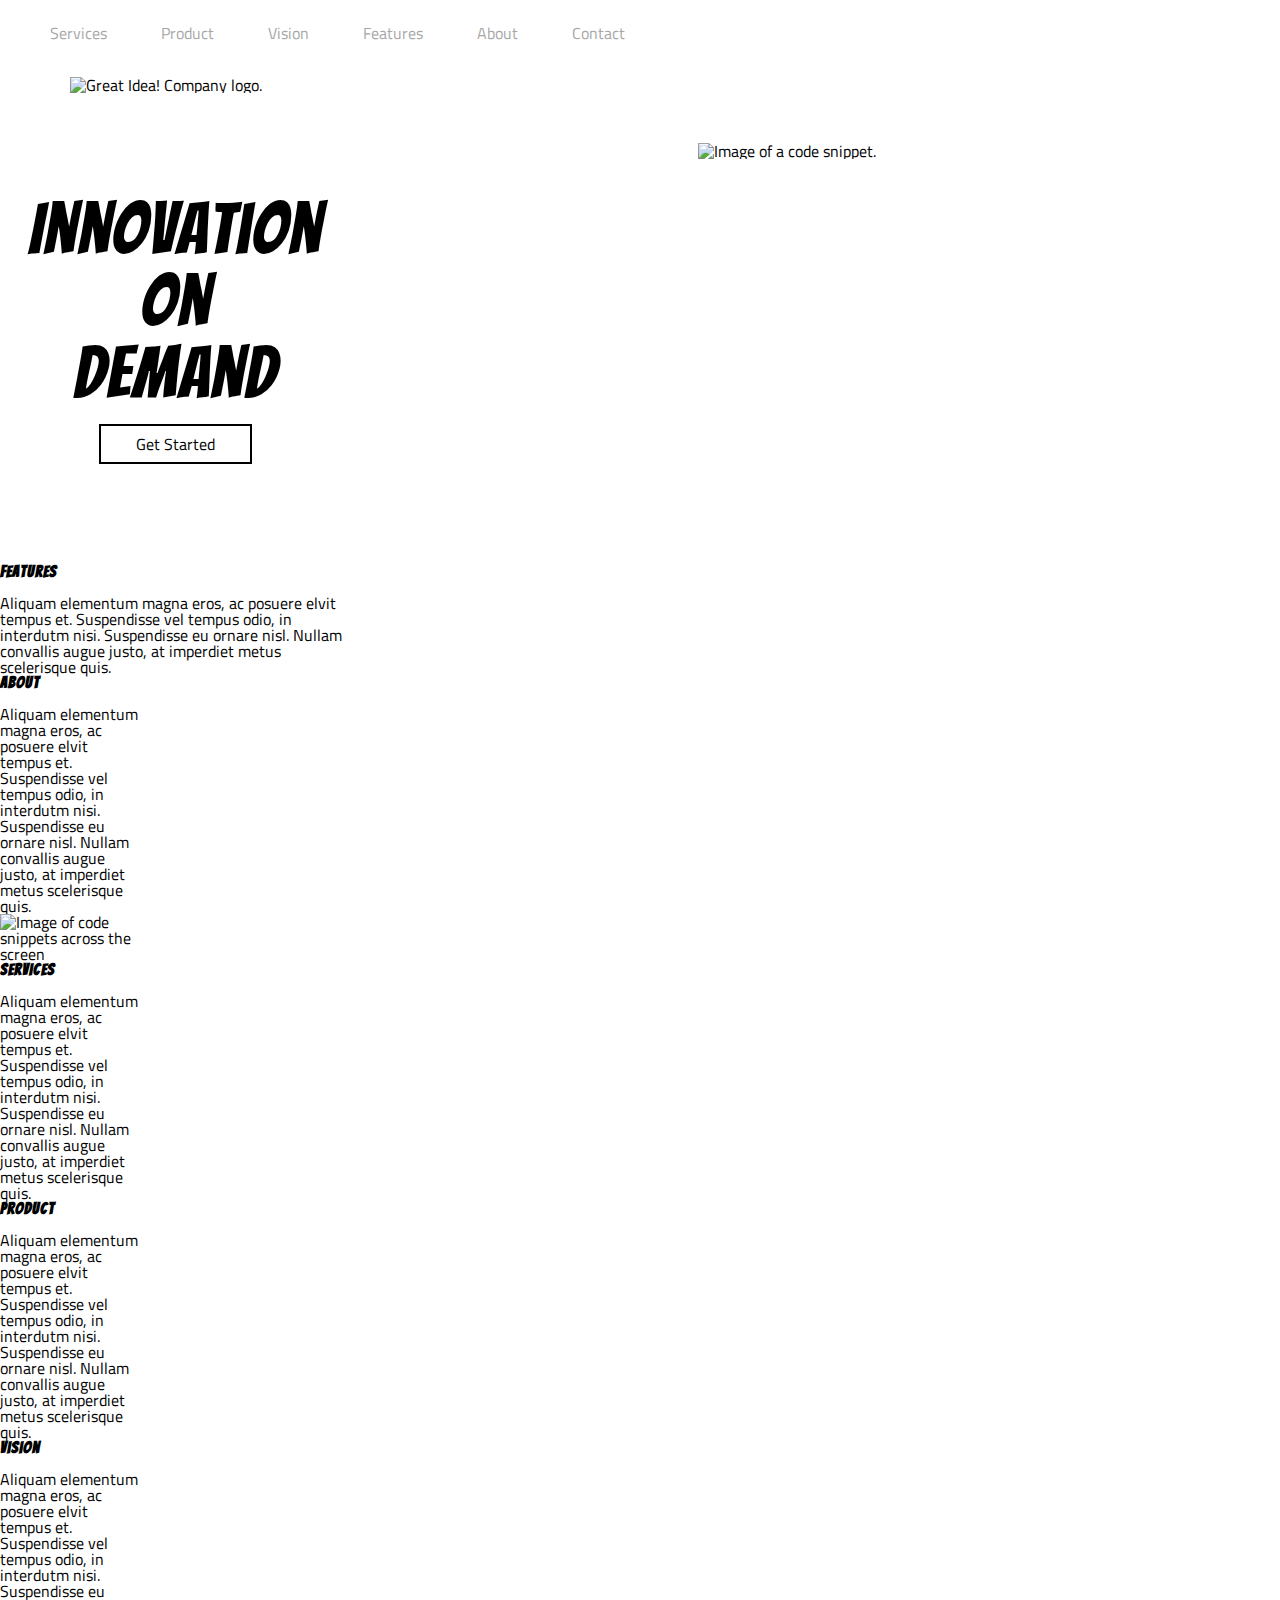
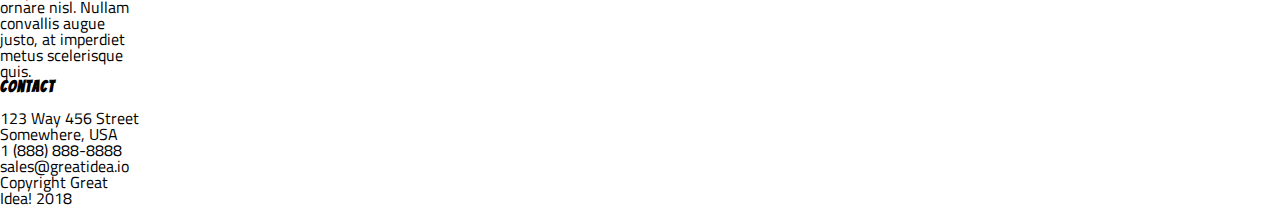
==== great-idea-website/index.html @ 088253a0 "Commiting files" ====
<!doctype html>

<html lang="en">
	<head>
		<meta charset="utf-8">

		<title>Great Idea!</title>

		<link href="https://fonts.googleapis.com/css?family=Bangers|Titillium+Web" rel="stylesheet">
		<link rel="stylesheet" href="css/index.css">

		<!--[if lt IE 9]>
		<script src="https://cdnjs.cloudflare.com/ajax/libs/html5shiv/3.7.3/html5shiv.js"></script>
		<![endif]-->
	</head>

	<body>
		<nav>
			<div class="nav-elements">
				<a href="#">Services</a>
				<a href="#">Product</a>
				<a href="#">Vision</a>
				<a href="#">Features</a>
				<a href="#">About</a>
				<a href="#">Contact</a>
			</div>
			<div class="nav-image"><img class="logo" src="img/logo.png" alt="Great Idea! Company logo."></div>
		</nav>
	
		<header>
	<div class="header-text">
	<h1><p>Innovation</p>
	<p>On</p>
	<p>Demand</p>
	</h1>

	<div class="get-started">Get Started</div>
	</div>
	<div class="header-image"><img src="img/header-img.png" alt="Image of a code snippet."></div>
	</header>

	<section class="features">
		<div>
		<h2>Features</h2>
		<p>Aliquam elementum magna eros, ac posuere elvit tempus et. Suspendisse vel tempus odio, in interdutm nisi. Suspendisse eu ornare nisl. Nullam convallis augue justo, at imperdiet metus scelerisque quis.</p>
		</div>

	<section class="about">
		<h2>About</h2>
		<p>Aliquam elementum magna eros, ac posuere elvit tempus et. Suspendisse vel tempus odio, in interdutm nisi. Suspendisse eu ornare nisl. Nullam convallis augue justo, at imperdiet metus scelerisque quis.</p>
	</div>
		
	<img class="middle-img" src="img/mid-page-accent.jpg" alt="Image of code snippets across the screen">

	<section class="services">
		<h2>Services</h2>
		<p>Aliquam elementum magna eros, ac posuere elvit tempus et. Suspendisse vel tempus odio, in interdutm nisi. Suspendisse eu ornare nisl. Nullam convallis augue justo, at imperdiet metus scelerisque quis.</p>
	</div>
		<section class="product">
		<h2>Product</h2>
		<p>Aliquam elementum magna eros, ac posuere elvit tempus et. Suspendisse vel tempus odio, in interdutm nisi. Suspendisse eu ornare nisl. Nullam convallis augue justo, at imperdiet metus scelerisque quis.</p>
	</div>
	<section class="vision">
		<h2>Vision</h2>
		<p>Aliquam elementum magna eros, ac posuere elvit tempus et. Suspendisse vel tempus odio, in interdutm nisi. Suspendisse eu ornare nisl. Nullam convallis augue justo, at imperdiet metus scelerisque quis.</p>
		</section>
	</div>
	<h2>Contact</h2>
	<address>
		<p>123 Way 456 Street</p>
		<p>Somewhere, USA</p>
		<p>1 (888) 888-8888</p>
		<p>sales@greatidea.io</p>
	</address>
		
	<footer>
		Copyright Great Idea! 2018
	</footer>
	</body>
</html>
---- great-idea-website/css/index.css ----
/* http://meyerweb.com/eric/tools/css/reset/ 
   v2.0 | 20110126
   License: none (public domain)
*/

html, body, div, span, applet, object, iframe,
h1, h2, h3, h4, h5, h6, p, blockquote, pre,
a, abbr, acronym, address, big, cite, code,
del, dfn, em, img, ins, kbd, q, s, samp,
small, strike, strong, sub, sup, tt, var,
b, u, i, center,
dl, dt, dd, ol, ul, li,
fieldset, form, label, legend,
table, caption, tbody, tfoot, thead, tr, th, td,
article, aside, canvas, details, embed, 
figure, figcaption, footer, header, hgroup, 
menu, nav, output, ruby, section, summary,
time, mark, audio, video {
	margin: 0;
	padding: 0;
	border: 0;
	font-size: 100%;
	font: inherit;
	vertical-align: baseline;
}
/* HTML5 display-role reset for older browsers */
article, aside, details, figcaption, figure, 
footer, header, hgroup, menu, nav, section {
	display: block;
}
body {
	line-height: 1;
}
ol, ul {
	list-style: none;
}
blockquote, q {
	quotes: none;
}
blockquote:before, blockquote:after,
q:before, q:after {
	content: '';
	content: none;
}
table {
	border-collapse: collapse;
	border-spacing: 0;
}

/* Set every element's box-sizing to border-box */
* {
    box-sizing: border-box;
}

html, body {
    height: 100%;
    font-family: 'Titillium Web', sans-serif;
}

h1, h2, h3, h4, h5 {
    font-family: 'Bangers', cursive;
    letter-spacing: 1px;
    margin-bottom: 15px;
}

/* Your code starts here! */

body
{
	width: 876px;
	height: auto;
}

.nav-elements
{
	margin-top: 25px;
	display: inline-block;
	height: 50px;
}

nav a
{
	text-decoration: none;
	color: #A7A7A7;
	margin-left: 50px;
}

.nav-image
{
	display: inline-block;
	margin-left: 70px;
	vertical-align: middle;
}

header
{
	width: 100%;
	margin-top: 50px;
	margin-bottom: 50px;
}

.header-text
{
	width: 40%;
	text-align: center;
	display: inline-block;
	padding: 50px 0 50px 0
}

header h1
{
	font-size: 72px;
}

.get-started
{
	text-align: center;
	display: inline-block;
	border: 2px solid black;
	padding: 10px 35px 10px 35px;
}

.header-image
{

	float: right;
	display: inline-block;
}

h2
{
	font-weight: bold;
}

.features
{
	width: 40%;
	display: inline-block;
}

.about
{
	width: 40%;
	display: inline-block;
}
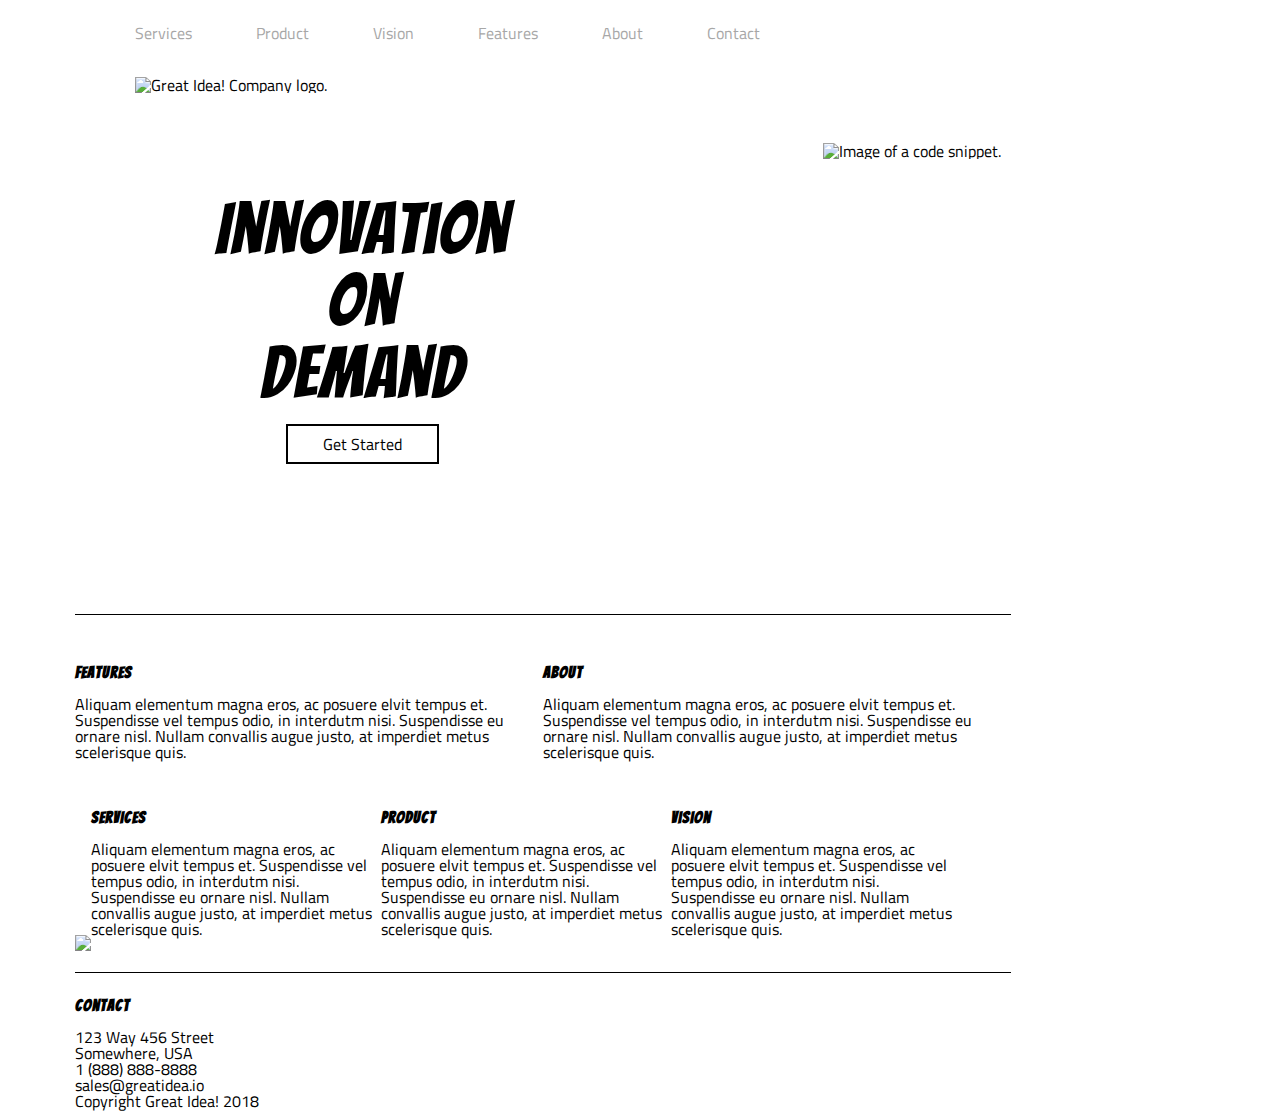
==== commit f80320e4: "More changes" ====
--- a/great-idea-website/index.html
+++ b/great-idea-website/index.html
@@ -38,33 +38,38 @@
 	</div>
 	<div class="header-image"><img src="img/header-img.png" alt="Image of a code snippet."></div>
 	</header>
+		
+	<hr class="header-division">
 
-	<section class="features">
-		<div>
+	<section class="main_content">
+		<div class="features">
 		<h2>Features</h2>
 		<p>Aliquam elementum magna eros, ac posuere elvit tempus et. Suspendisse vel tempus odio, in interdutm nisi. Suspendisse eu ornare nisl. Nullam convallis augue justo, at imperdiet metus scelerisque quis.</p>
 		</div>
 
-	<section class="about">
+	<div class="about">
 		<h2>About</h2>
 		<p>Aliquam elementum magna eros, ac posuere elvit tempus et. Suspendisse vel tempus odio, in interdutm nisi. Suspendisse eu ornare nisl. Nullam convallis augue justo, at imperdiet metus scelerisque quis.</p>
 	</div>
 		
 	<img class="middle-img" src="img/mid-page-accent.jpg" alt="Image of code snippets across the screen">
 
-	<section class="services">
+	<div class="services">
 		<h2>Services</h2>
 		<p>Aliquam elementum magna eros, ac posuere elvit tempus et. Suspendisse vel tempus odio, in interdutm nisi. Suspendisse eu ornare nisl. Nullam convallis augue justo, at imperdiet metus scelerisque quis.</p>
 	</div>
-		<section class="product">
+		<div class="product">
 		<h2>Product</h2>
 		<p>Aliquam elementum magna eros, ac posuere elvit tempus et. Suspendisse vel tempus odio, in interdutm nisi. Suspendisse eu ornare nisl. Nullam convallis augue justo, at imperdiet metus scelerisque quis.</p>
-	</div>
-	<section class="vision">
+		</div>
+	<div class="vision">
 		<h2>Vision</h2>
 		<p>Aliquam elementum magna eros, ac posuere elvit tempus et. Suspendisse vel tempus odio, in interdutm nisi. Suspendisse eu ornare nisl. Nullam convallis augue justo, at imperdiet metus scelerisque quis.</p>
-		</section>
 	</div>
+	</section>
+		
+	<hr class="section-division">
+		
 	<h2>Contact</h2>
 	<address>
 		<p>123 Way 456 Street</p>
--- a/great-idea-website/css/index.css
+++ b/great-idea-website/css/index.css
@@ -67,34 +67,35 @@
 
 body
 {
-	width: 876px;
+	width: 936px;
 	height: auto;
+	margin-left: 75px;
 }
+
+.nav-elements, .nav-image, .header-text, .get-started, .header-image,
+.features, .about, .services, .product, .vision
+{ display: inline-block; }
+
+header, section { width: 100%; }
 
 .nav-elements
 {
 	margin-top: 25px;
-	display: inline-block;
 	height: 50px;
 }
+
+nav a, .nav-image { margin-left: 60px; }
 
 nav a
 {
 	text-decoration: none;
 	color: #A7A7A7;
-	margin-left: 50px;
 }
 
-.nav-image
-{
-	display: inline-block;
-	margin-left: 70px;
-	vertical-align: middle;
-}
+.nav-image { vertical-align: middle; }
 
 header
 {
-	width: 100%;
 	margin-top: 50px;
 	margin-bottom: 50px;
 }
@@ -103,19 +104,15 @@
 {
 	width: 40%;
 	text-align: center;
-	display: inline-block;
-	padding: 50px 0 50px 0
+	padding: 50px 0 50px 0;
+	margin-left: 100px;
 }
 
-header h1
-{
-	font-size: 72px;
-}
+header h1 { font-size: 72px; }
 
 .get-started
 {
 	text-align: center;
-	display: inline-block;
 	border: 2px solid black;
 	padding: 10px 35px 10px 35px;
 }
@@ -124,22 +121,42 @@
 {
 
 	float: right;
-	display: inline-block;
+	margin-right: 10px;
 }
 
-h2
-{
-	font-weight: bold;
+.header-division 
+{ 
+	width: 936px;
+	margin: 100px 0px 25px 0;
+	height: 1px;
+	background-color: #000000;
+	border: 0 none;
 }
 
-.features
+.section-division
 {
-	width: 40%;
-	display: inline-block;
+	width: 936px;
+	margin: 10px 0px 25px 0;
+	height: 1px;
+	background-color: #000000;
+	border: 0 none;
 }
 
-.about
+h2 { font-weight: bold; }
+
+section
 {
-	width: 40%;
-	display: inline-block;
+	font-size: 0;
+}
+
+.features, .about, .services, .product, .vision
+{
+	width: 50%;
+	font-size: 16px;
+	margin: 25px 0px 25px 0px;
+}
+
+.services, .product, .vision
+{
+	width: 31%;
 }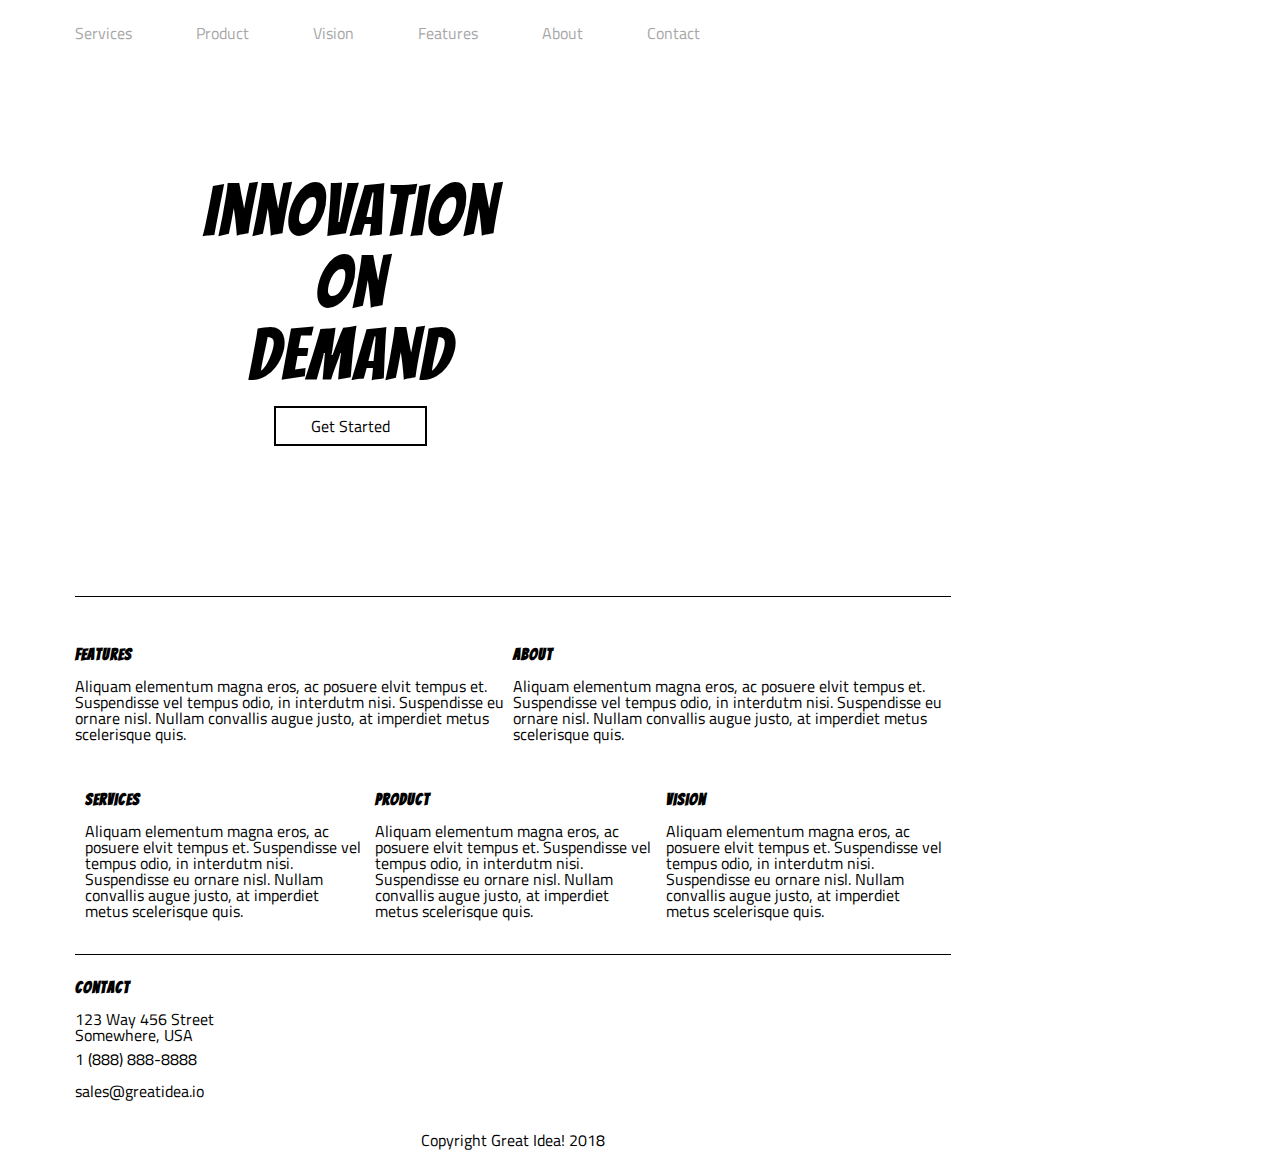
==== commit 3490bbac: "Minor modifications" ====
--- a/great-idea-website/index.html
+++ b/great-idea-website/index.html
@@ -7,6 +7,7 @@
 		<title>Great Idea!</title>
 
 		<link href="https://fonts.googleapis.com/css?family=Bangers|Titillium+Web" rel="stylesheet">
+		<link href="https://fonts.googleapis.com/css?family=Aguafina Script" rel="stylesheet">  <!-- Stretch Goal #2 see Footer -->
 		<link rel="stylesheet" href="css/index.css">
 
 		<!--[if lt IE 9]>
@@ -24,7 +25,7 @@
 				<a href="#">About</a>
 				<a href="#">Contact</a>
 			</div>
-			<div class="nav-image"><img class="logo" src="img/logo.png" alt="Great Idea! Company logo."></div>
+			<div class="nav-image"></div>
 		</nav>
 	
 		<header>
@@ -36,7 +37,7 @@
 
 	<div class="get-started">Get Started</div>
 	</div>
-	<div class="header-image"><img src="img/header-img.png" alt="Image of a code snippet."></div>
+	<div class="header-image"></div>
 	</header>
 		
 	<hr class="header-division">
@@ -52,7 +53,7 @@
 		<p>Aliquam elementum magna eros, ac posuere elvit tempus et. Suspendisse vel tempus odio, in interdutm nisi. Suspendisse eu ornare nisl. Nullam convallis augue justo, at imperdiet metus scelerisque quis.</p>
 	</div>
 		
-	<img class="middle-img" src="img/mid-page-accent.jpg" alt="Image of code snippets across the screen">
+	<div class="middle-img"></div>
 
 	<div class="services">
 		<h2>Services</h2>
--- a/great-idea-website/css/index.css
+++ b/great-idea-website/css/index.css
@@ -67,7 +67,7 @@
 
 body
 {
-	width: 936px;
+	width: 876px;
 	height: auto;
 	margin-left: 75px;
 }
@@ -84,12 +84,13 @@
 	height: 50px;
 }
 
-nav a, .nav-image { margin-left: 60px; }
+.nav-image { margin-left: 10px; }
 
 nav a
 {
 	text-decoration: none;
 	color: #A7A7A7;
+	margin-right: 60px;
 }
 
 .nav-image { vertical-align: middle; }
@@ -126,7 +127,7 @@
 
 .header-division 
 { 
-	width: 936px;
+	width: 876px;
 	margin: 100px 0px 25px 0;
 	height: 1px;
 	background-color: #000000;
@@ -135,7 +136,7 @@
 
 .section-division
 {
-	width: 936px;
+	width: 876px;
 	margin: 10px 0px 25px 0;
 	height: 1px;
 	background-color: #000000;
@@ -158,5 +159,19 @@
 
 .services, .product, .vision
 {
-	width: 31%;
-}+	width: 32%;
+	margin-left: 10px;
+}
+
+address p:nth-child(3), address p:nth-child(4)
+{
+	line-height: 2;
+}
+
+footer
+{
+	text-align: center;
+	margin: 25px 0px 25px 0px;
+	
+}
+
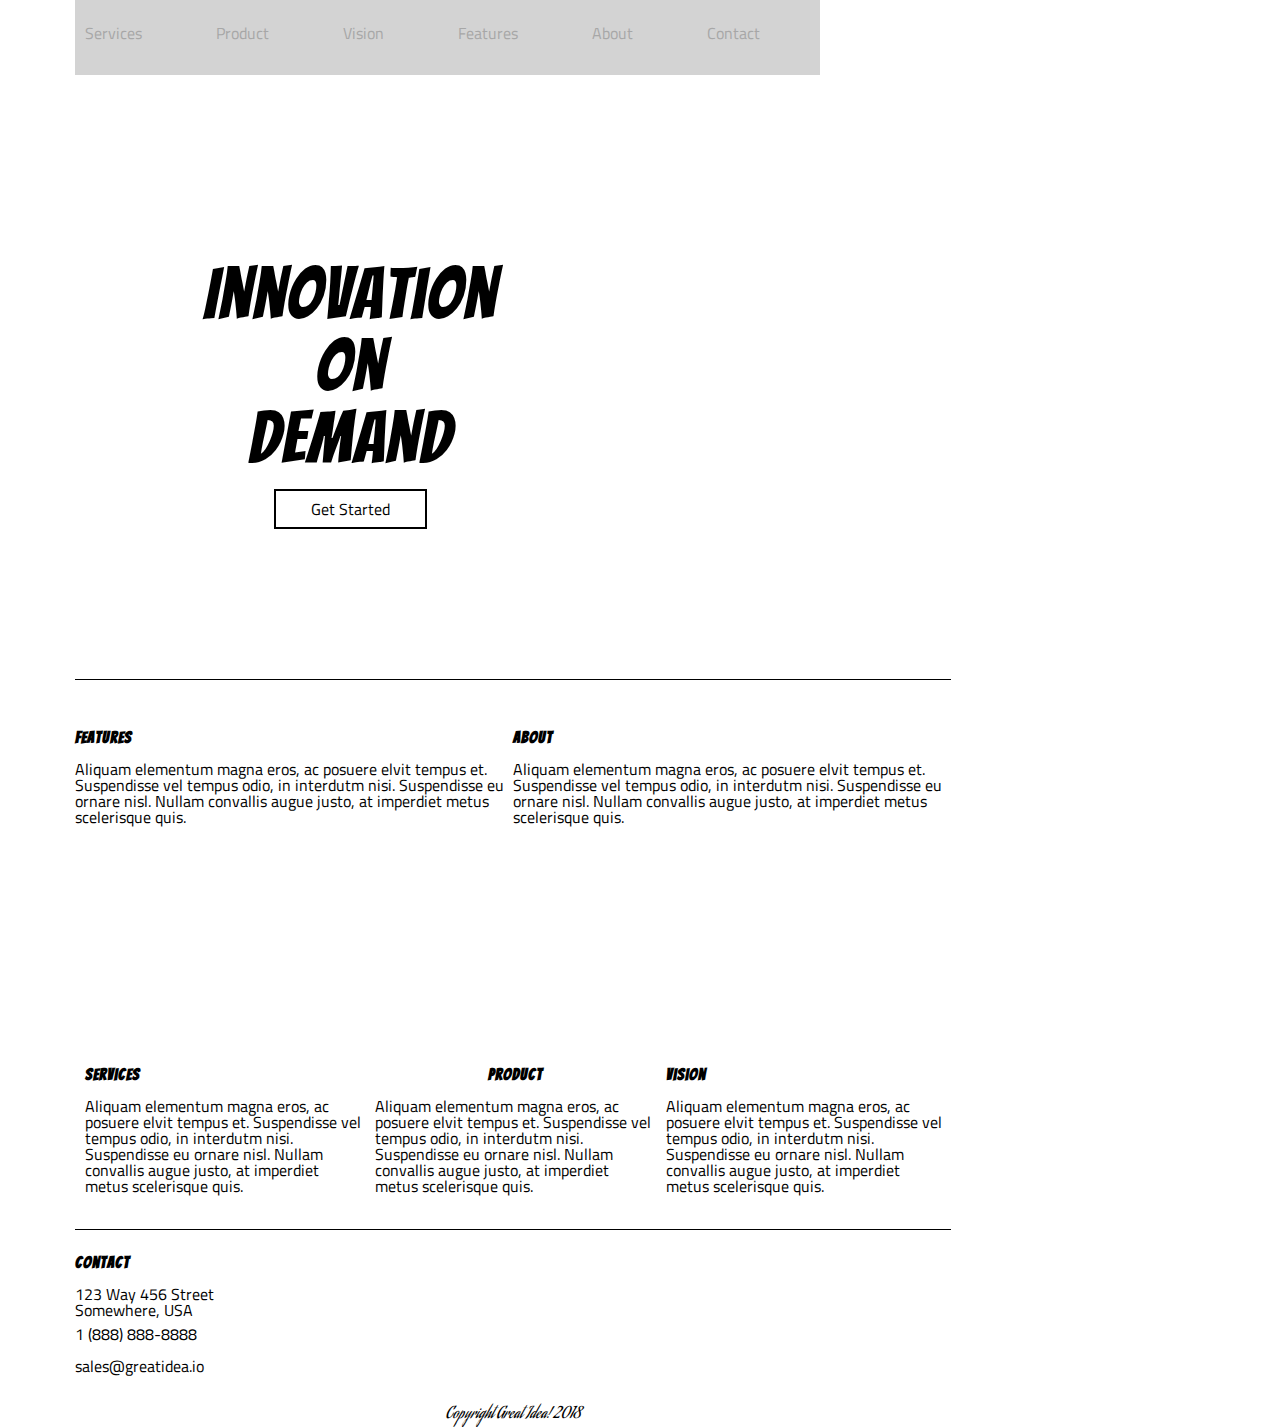
==== commit ceec7bd2: "Notes to fix some scrolling issues" ====
--- a/great-idea-website/index.html
+++ b/great-idea-website/index.html
@@ -19,14 +19,15 @@
 		<nav>
 			<div class="nav-elements">
 				<a href="#">Services</a>
-				<a href="#">Product</a>
+				<a href="product.html">Product</a>
 				<a href="#">Vision</a>
 				<a href="#">Features</a>
 				<a href="#">About</a>
 				<a href="#">Contact</a>
 			</div>
-			<div class="nav-image"></div>
 		</nav>
+
+		<div class="nav-image"></div>
 	
 		<header>
 	<div class="header-text">
--- a/great-idea-website/css/index.css
+++ b/great-idea-website/css/index.css
@@ -65,9 +65,13 @@
 
 /* Your code starts here! */
 
+body, .header-division, .section-division, .middle-img
+{
+	width: 876px; /* this is the width of the full middle image */
+}
+
 body
 {
-	width: 876px;
 	height: auto;
 	margin-left: 75px;
 }
@@ -84,21 +88,49 @@
 	height: 50px;
 }
 
-.nav-image { margin-left: 10px; }
+/* Stretch Goal #4, setting all images as background images in CSS */
+.nav-image 
+{ 
+	/* Must set a width/height or the div will be 0px and won't show up. */
+	width: 183px;
+	height: 36px;
+	
+	background-image: url("../img/logo.png");
+	color: #FFFFFF;
+	margin-left: 10px;
+	vertical-align: middle;
+	background-color: lightgrey;
+}
+
+nav
+{
+	background-color: lightgray;
+	
+	/* This is for automatic scrolling and keeping the nav at the top Stretch Goal #1
+	note this will offset the navigation to where it doesn't match up properly in the flow */
+	position: fixed;
+	/*top: 0px;
+	left: 0px;
+	z-index: 10;*/
+	/* fix to be centered with everything else and not interfering*/
+	
+}
 
 nav a
 {
 	text-decoration: none;
 	color: #A7A7A7;
 	margin-right: 60px;
-}
-
-.nav-image { vertical-align: middle; }
+	margin-left: 10px;
+
+	
+}
 
 header
 {
-	margin-top: 50px;
+	margin-top: 100px;
 	margin-bottom: 50px;
+	/* margin top by however large your nav bar is to move stuff down */
 }
 
 .header-text
@@ -118,42 +150,38 @@
 	padding: 10px 35px 10px 35px;
 }
 
-.header-image
-{
-
-	float: right;
+/* Stretch Goal #4, setting all images as background images in CSS */
+.header-image 
+{ 
+	/* Must set a width/height or the div will be 0px and won't show up. */
+	width: 379px;
+	height: 379px;
+	
+	background-image: url("../img/header-img.png");
+	color: #FFFFFF;	
 	margin-right: 10px;
 }
 
-.header-division 
-{ 
-	width: 876px;
-	margin: 100px 0px 25px 0;
+.header-division, .section-division
+{
 	height: 1px;
 	background-color: #000000;
 	border: 0 none;
-}
-
-.section-division
-{
-	width: 876px;
-	margin: 10px 0px 25px 0;
-	height: 1px;
-	background-color: #000000;
-	border: 0 none;
-}
+	
+}
+
+.header-division { margin: 100px 0px 25px 0; }
+.section-division { margin: 10px 0px 25px 0; }
 
 h2 { font-weight: bold; }
 
-section
-{
-	font-size: 0;
-}
+/* This zeros out all font sizes and removes white space so 50%/50% width will fit into a 100% width body */
+section { font-size: 0; }
 
 .features, .about, .services, .product, .vision
 {
 	width: 50%;
-	font-size: 16px;
+	font-size: 16px; /* re-establish font size here */
 	margin: 25px 0px 25px 0px;
 }
 
@@ -163,15 +191,77 @@
 	margin-left: 10px;
 }
 
-address p:nth-child(3), address p:nth-child(4)
-{
-	line-height: 2;
-}
+/* Stretch Goal #4, setting all images as background images in CSS */
+.middle-img
+{
+	/* Must set a width/height or the div will be 0px and won't show up. */
+	height: 182px;
+	background-image: url("../img/mid-page-accent.jpg");
+	color: #FFFFFF;
+}
+
+/* Creates a double-spaced line on lines 3 and 4 */
+address p:nth-child(3), address p:nth-child(4) { line-height: 2; }
 
 footer
 {
+	/* Stretch Goal #2 on footer using Google Fonts */
+	font-family: 'Aguafina Script'; font-size: 16px;
 	text-align: center;
 	margin: 25px 0px 25px 0px;
 	
 }
 
+/* Stretch Goal #5 animations on the nav bar buttons*/
+@keyframes button-animation
+{
+	0% { background-color: #62BEFE; }
+  50% { background-color: #A4DAFF; }
+  100% { background-color: #D9EFFF; }
+}
+
+nav a:hover
+{
+	animation-name: button-animation;
+  	animation-duration: 1.5s; 
+	animation-timing-function: ease-out; 
+	animation-delay: 0s;
+	animation-direction: alternate;
+	animation-iteration-count: infinite;
+	animation-fill-mode: none;
+	animation-play-state: running; 
+}
+
+.product { margin-left: 10px; }
+
+.product h2
+{
+	text-align: center;
+	margin-top: 10px;
+}
+
+.product-image01, .product-image02, .product-image03
+{
+	width: 100%;
+	height: 156px;
+	color: #FFFFFF;
+	margin-bottom: 10px;
+}
+
+.product-image01 { background-image: url("../img/prod01.jpg"); }
+.product-image02 { background-image: url("../img/prod02.jpg"); }
+.product-image03 { background-image: url("../img/prod03.jpg"); }
+
+.purchase-prod
+{
+	margin-top: 20px;
+	text-align: center;
+	border: 2px solid black;
+	padding: 10px 35px 10px 35px;
+}
+
+.product .purchase-prod:hover
+{
+	border: 4px solid red;
+}
+
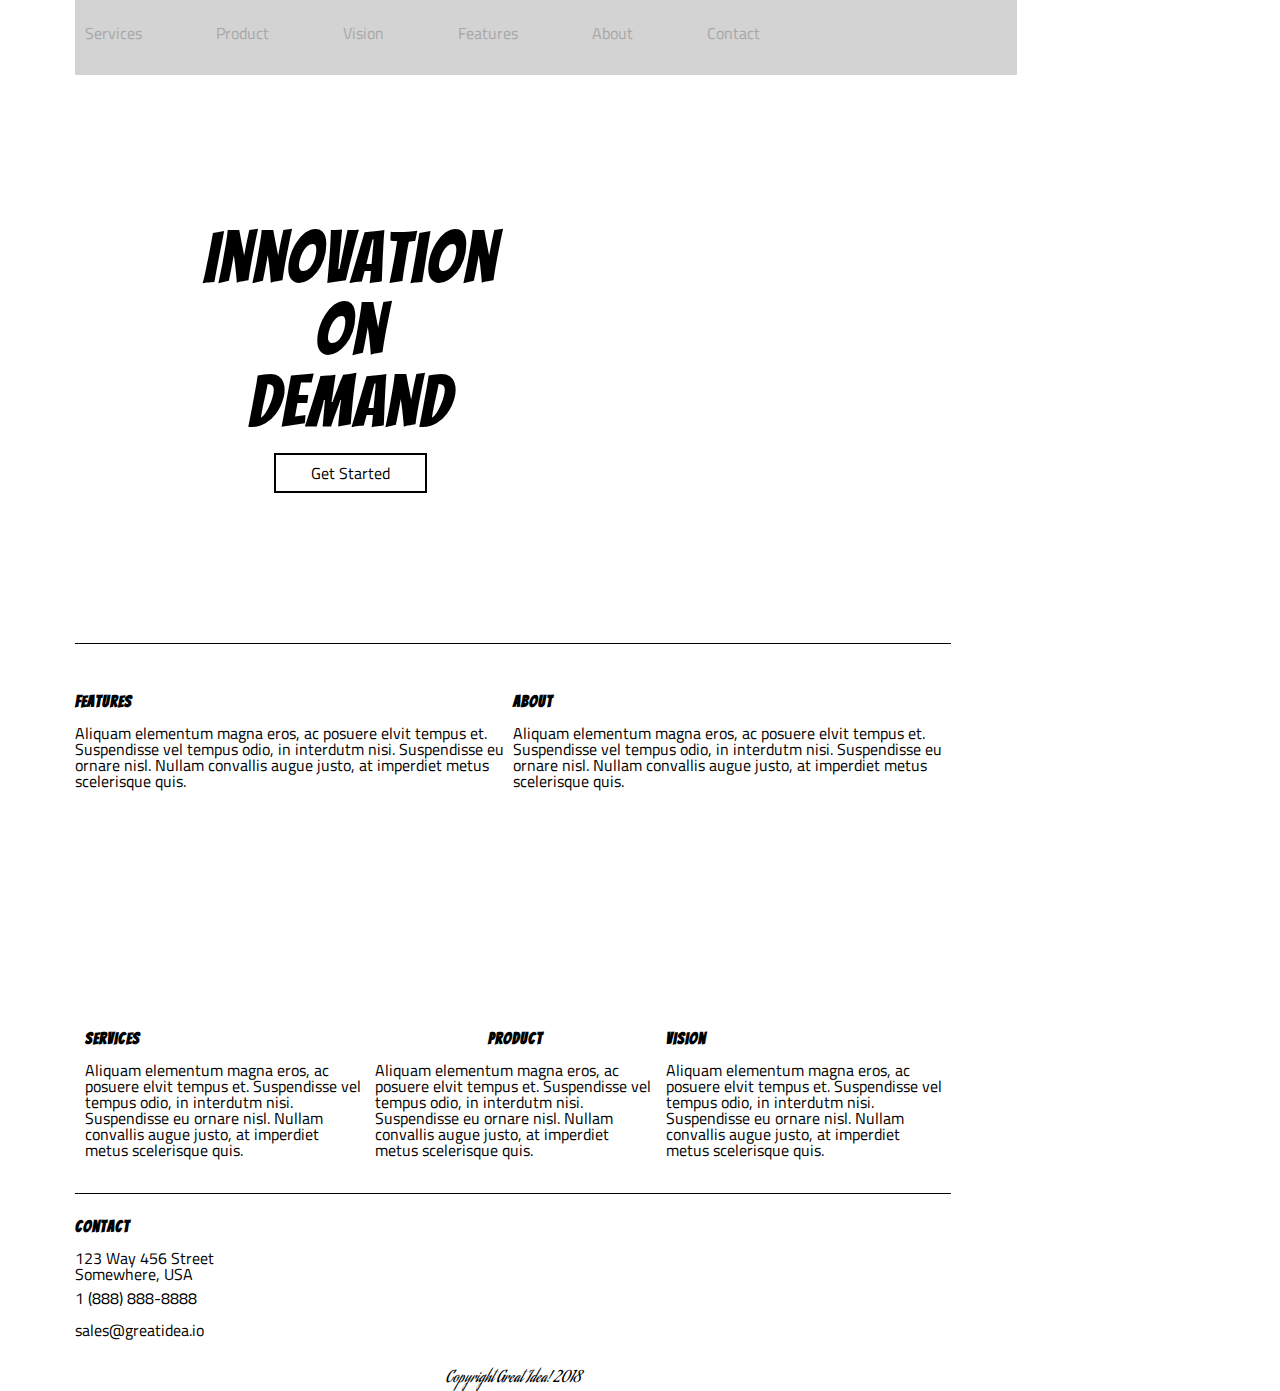
==== commit 62be5a9b: "Fixed positioning of the floating nav menu." ====
--- a/great-idea-website/index.html
+++ b/great-idea-website/index.html
@@ -24,10 +24,11 @@
 				<a href="#">Features</a>
 				<a href="#">About</a>
 				<a href="#">Contact</a>
-			</div>
+			</div>	
+			<div class="nav-image"></div>
 		</nav>
 
-		<div class="nav-image"></div>
+		
 	
 		<header>
 	<div class="header-text">
--- a/great-idea-website/css/index.css
+++ b/great-idea-website/css/index.css
@@ -109,8 +109,8 @@
 	/* This is for automatic scrolling and keeping the nav at the top Stretch Goal #1
 	note this will offset the navigation to where it doesn't match up properly in the flow */
 	position: fixed;
-	/*top: 0px;
-	left: 0px;
+	top: 0px;
+	/*left: 0px;
 	z-index: 10;*/
 	/* fix to be centered with everything else and not interfering*/
 	
